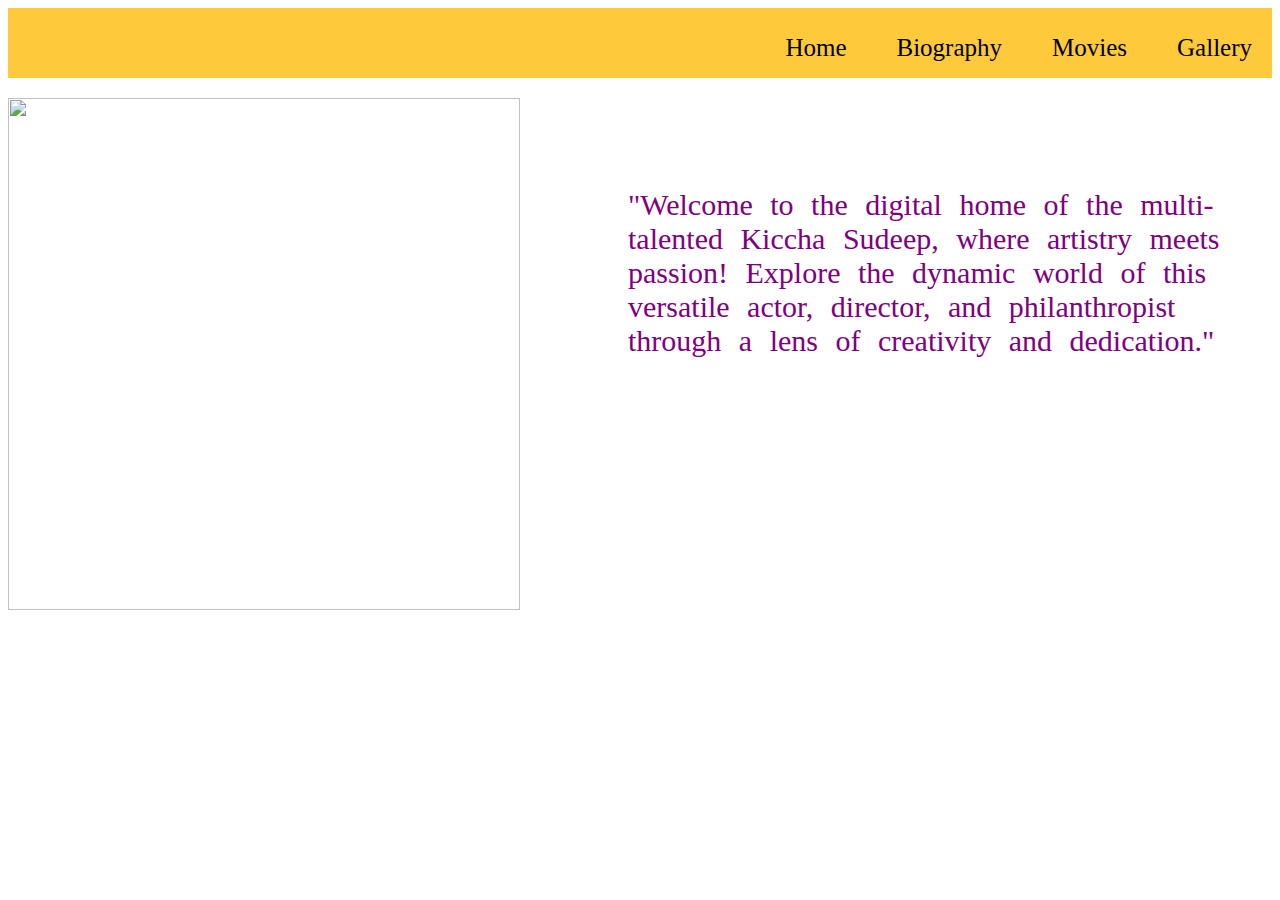
==== index.html @ e79026e0 "Add files via upload" ====
<html>
    <head>
        <link rel="stylesheet" href="./index.css"/>
    </head>
    <body>
        <header>
            <nav class="navbar">
                
                <ul>
                    <li><a href="./index.html">Home</a></li>
                    <li><a href="./indexb.html">Biography</a></li>
                    <li><a href="./indexm.html">Movies</a></li>
                    <li><a href="./indexg.html">Gallery</a></li>
                </ul>
            </nav>
        </header>
        <main>
            <div class="image">
             <img src="./images/a2.jpg" id="sudeep"/>
            </div>
            <div class="content">
                <p>"Welcome to the digital home of the multi-talented 
                    Kiccha Sudeep, where artistry meets passion! Explore 
                    the dynamic world of this versatile actor, director, 
                    and philanthropist through a lens of creativity and dedication."</p>

            </div>

        </main>
        
    </body>
</html>
---- index.css ----
header{
    background-color: #ffc93c;
    height: 60px;
    padding-top: 10px;
    position: sticky;
}

footer{
    background-color: #333;
    color: #fff;
    text-align: center;
    padding: 10px 0;
    bottom: 0;
    position: fixed;
    width: 100%;
}
ul{
    display: flex;
    gap: 50px;
    justify-content: right;
    padding-right: 20px;
}
li{
    list-style: none;
}
a{
    text-decoration: none;
    color: black;
    font-size: 25px;
    cursor: pointer;
    
}
a:hover{
    background-color: antiquewhite;
}

main{
    height: 90%;
}
.image{
    width: 600px;
    padding-top: 20px;
    height: 520px;
    right: 100px;
}
.content{
    width: 600px;
   
    height: 520px;
}
main{
    display: flex;
    gap: 20px;
}
#sudeep{
    height: 512px;
    
}
.content p{
    font-size: 30px;
    padding-top: 80px;
    word-spacing: 10px;
    font-family: cursive;
    color: purple;
    
}
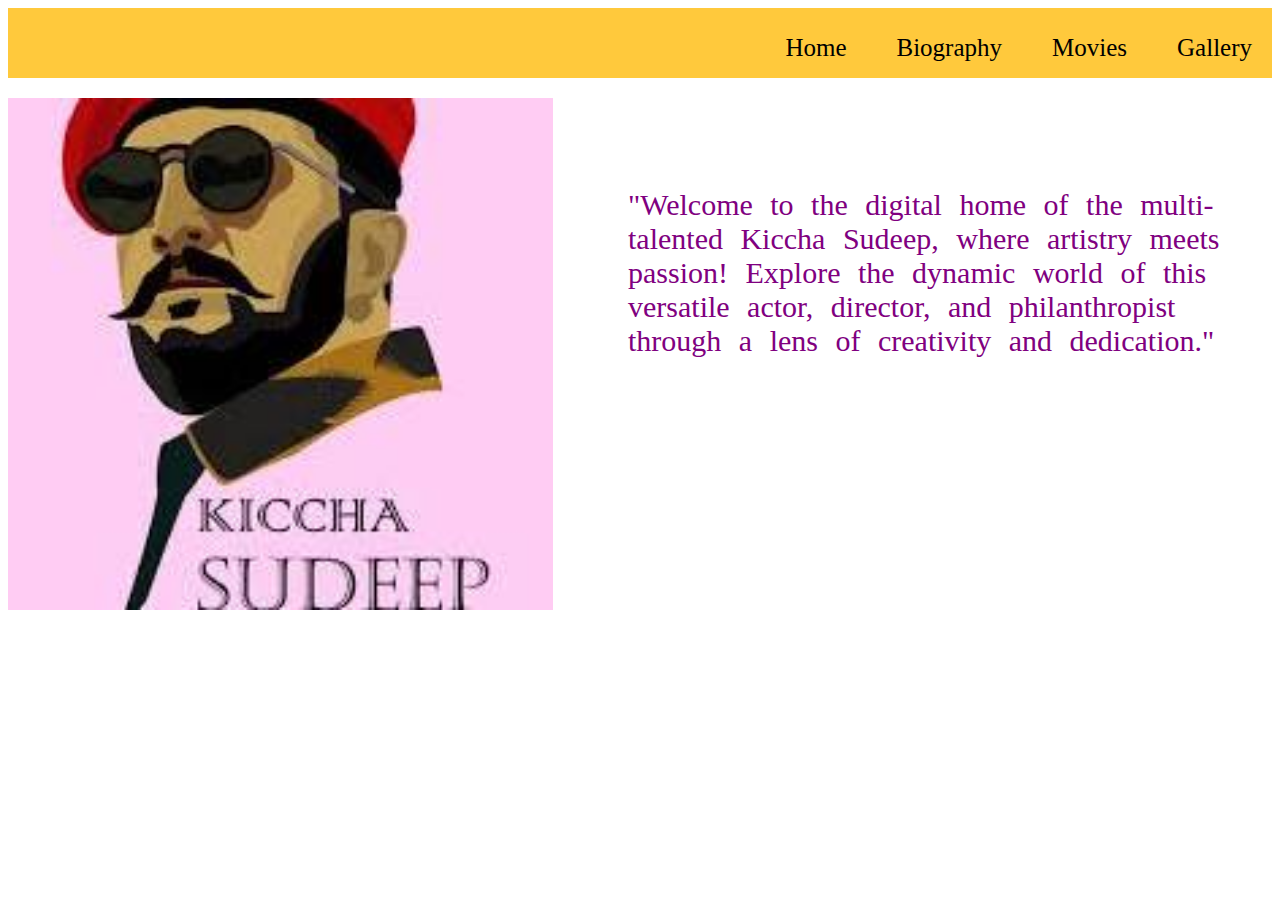
==== commit 0eac88f6: "Update index.html" ====
--- a/index.html
+++ b/index.html
@@ -16,7 +16,7 @@
         </header>
         <main>
             <div class="image">
-             <img src="./images/a2.jpg" id="sudeep"/>
+             <img src="./a2.jpg" id="sudeep"/>
             </div>
             <div class="content">
                 <p>"Welcome to the digital home of the multi-talented 
@@ -29,4 +29,4 @@
         </main>
         
     </body>
-</html>+</html>
